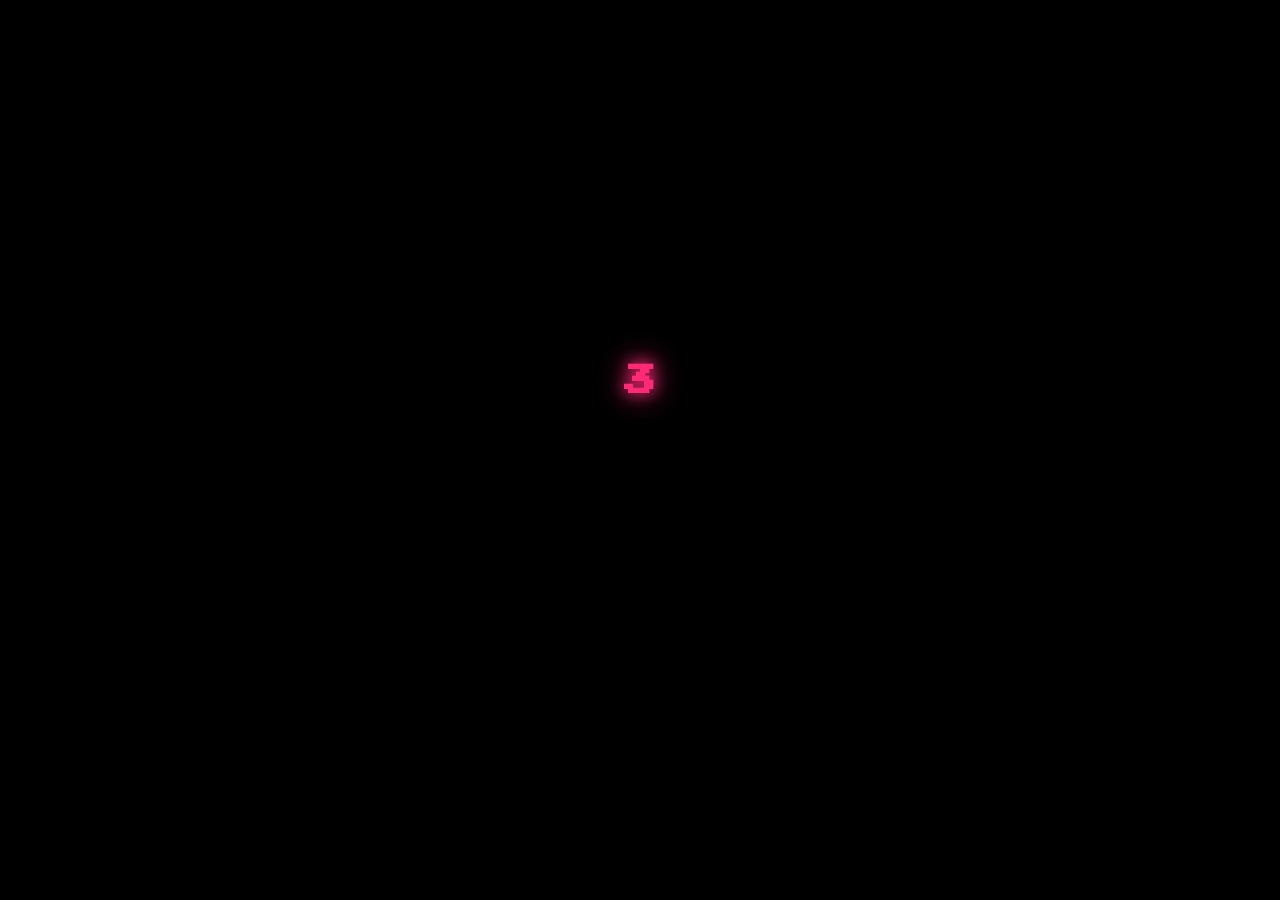
==== index.html @ f85bcc2a "Add files via upload" ====
<!DOCTYPE html>
<html lang="my">
<head>
    <meta charset="UTF-8">
    <meta name="viewport" content="width=device-width, initial-scale=1.0">
    <title>Happy Birthday</title>
    <link href="https://fonts.googleapis.com/css2?family=Press+Start+2P&family=Dancing+Script:wght@600&display=swap" rel="stylesheet">
    <link rel="stylesheet" href="style.css">
</head>
<body>
    <audio id="bg-music" loop src="bdsong.m4a"></audio>

    <canvas id="matrix"></canvas>

    <div class="container">
        <!-- Step 1: Countdown -->
        <div id="text-screen" class="screen active">
            <h1 id="display-text">3</h1>
        </div>

        <!-- Step 2: Sticker Button -->
        <div id="heart-screen" class="screen">
            <img src="giphy.gif" class="sticker-btn" onclick="goToMainPage()" alt="Sticker Button">
        </div>

        <!-- Step 3: Galaxy Book & Heart Gallery Page (အသည်းပုံ ပေါ်မည့် Page) -->
        <div id="main-screen" class="screen">
            <div id="wish-box" class="wish-box">
                <p id="wish-text">✨ Tap the book to flip ✨</p>
            </div>

            <!-- Custom Pure CSS 3D Book -->
            <div class="book-container" id="book-container" onclick="flipNextPage()">
                <div class="book" id="my-book">
                    <!-- Page 0 -->
                    <div class="book-page" id="page-0">
                        <div class="page-front">
                            <img src="cover.jpg" alt="Cover">
                        </div>
                        <div class="page-back">
                            <img src="mygirl2.jpg" alt="Photo 2">
                        </div>
                    </div>

                    <!-- Page 1 -->
                    <div class="book-page" id="page-1">
                        <div class="page-front">
                            <img src="mygirl3.jpg" alt="Photo 3">
                        </div>
                        <div class="page-back">
                            <img src="mygirl4.jpg" alt="Photo 4">
                        </div>
                    </div>

                    <!-- Page 2 -->
                    <div class="book-page" id="page-2">
                        <div class="page-front">
                            <img src="mygirl.jpg" alt="Photo 5">
                        </div>
                        <div class="page-back">
                            <img src="back.jpg" alt="Back Cover">
                        </div>
                    </div>
                </div>
            </div>

            <!-- Heart Gallery Container (ပုံများဖြင့် အသည်းပုံ ပေါ်မည့်နေရာ) -->
            <div class="heart-gallery" id="heart-gallery"></div>

            <!-- 1. အသည်းပုံ Page ၏ အောက်နားတွင် ပေါ်မည့် စာသား -->
            <div class="wish-instruction">
                <p>Listen till the end and make a wish ✨</p>
            </div>

            <!-- 2. အသည်းပုံ အလယ်တွင် ပေါ်မည့် Sticker (စက္ကန့် ၉၀ ပြည့်မှ ပေါ်မည်) -->
            <div id="secret-sticker-btn" class="sticker-container" style="display: none;" onclick="goToNextPage()">
                <img src="giphy1.gif" alt="Make a Wish Sticker">
            </div>
        </div>
    </div>

    <!-- Main Logic Script -->
    <script src="script.js"></script>

    <!-- 85-second Timer Script -->
    <script>
        // စက္ကန့် ၈၅ (85000ms) ပြည့်လျှင် Sticker ကို ဖော်ပေးမည်
        setTimeout(function() {
            const stickerBtn = document.getElementById("secret-sticker-btn");
            if (stickerBtn) {
                stickerBtn.style.display = "block";
            }
        }, 85000); 

        // Sticker ကို နှိပ်လျှင် နောက် Page (final.html) သို့ သွားမည်
        function goToNextPage() {
            window.location.href = "final.html"; 
        }
    </script>
</body>
</html>
---- style.css ----
* {
    margin: 0;
    padding: 0;
    box-sizing: border-box;
}

body {
    background-color: #000;
    color: #ff2a75;
    font-family: 'Press Start 2P', cursive;
    overflow-x: hidden;
    width: 100vw;
    height: 100vh;
}

canvas {
    position: fixed;
    top: 0;
    left: 0;
    width: 100%;
    height: 100%;
    z-index: 1;
}

.container {
    position: relative;
    z-index: 2;
    width: 100%;
    min-height: 100vh;
    display: flex;
    justify-content: center;
    align-items: center;
}

.screen {
    display: none;
    flex-direction: column;
    align-items: center;
    justify-content: flex-start;
    width: 100%;
    min-height: 100vh;
    position: absolute;
    top: 0;
    left: 0;
    text-align: center;
    padding-top: 30px;
}

.screen.active {
    display: flex;
}

#display-text {
    font-size: 2rem;
    color: #ff2a75;
    text-shadow: 0 0 15px #ff2a75, 0 0 30px #ff2a75;
    padding: 20px;
    margin-top: 35vh;
}

.sticker-btn {
    width: 180px;
    height: auto;
    cursor: pointer;
    animation: pulse 1.2s infinite;
    filter: drop-shadow(0 0 15px #ff2a75);
    margin-top: 35vh;
}

@keyframes pulse {
    0% { transform: scale(1); }
    50% { transform: scale(1.1); }
    100% { transform: scale(1); }
}

#main-screen {
    background: radial-gradient(ellipse at bottom, #1b2735 0%, #090a0f 100%);
    overflow-y: auto;
    padding-bottom: 50px;
}

.star {
    position: absolute;
    background: white;
    border-radius: 50%;
    animation: twinkle linear infinite;
}

@keyframes twinkle {
    0% { opacity: 0; transform: translateY(0); }
    50% { opacity: 1; }
    100% { opacity: 0; transform: translateY(-20px); }
}

/* Wish Box */
.wish-box {
    background: rgba(255, 255, 255, 0.1);
    backdrop-filter: blur(10px);
    border: 1px solid rgba(255, 42, 117, 0.5);
    padding: 15px 20px;
    border-radius: 20px;
    box-shadow: 0 0 15px rgba(255, 42, 117, 0.4);
    max-width: 85%;
    z-index: 10;
    margin-bottom: 25px;
    transition: opacity 0.8s ease;
}

.wish-box p {
    font-family: 'Dancing Script', cursive;
    font-size: 1.5rem;
    color: #fff;
    text-shadow: 0 0 8px #ff2a75;
}

/* Fixed 3D Book Layout */
.book-container {
    perspective: 1200px;
    -webkit-perspective: 1200px;
    z-index: 10;
    margin: 0 auto 20px auto;
    display: flex;
    justify-content: center;
    align-items: center;
    width: 100%;
    cursor: pointer;
    transition: opacity 0.8s ease;
}

.book {
    width: 110px; /* စာအုပ်အနံ */
    height: 170px; /* စာအုပ်အမြင့် */
    position: relative;
    transform-style: preserve-3d;
    -webkit-transform-style: preserve-3d;
    margin: 0 auto;
    /* မလှန်ခင် ညာဘက်သို့ 55px ရွှေ့ထားမည် */
    transform: translateX(55px); 
    transition: transform 0.8s ease;
}

.book.open {
    /* လှန်လိုက်ချိန် စာအုပ်နှစ်ဘက်စလုံး Screen အလယ်တည့်တည့် ရောက်သွားမည် */
    transform: translateX(0px); 
}

.book-page {
    width: 100%;
    height: 100%;
    position: absolute;
    top: 0;
    left: 0;
    transform-origin: left center;
    -webkit-transform-origin: left center;
    transition: transform 0.8s cubic-bezier(0.645, 0.045, 0.355, 1);
    transform-style: preserve-3d;
    -webkit-transform-style: preserve-3d;
    border-radius: 8px;
    border: 2px solid #ff2a75;
    box-shadow: 0 0 10px rgba(255, 42, 117, 0.4);
}

.page-front, .page-back {
    width: 100%;
    height: 100%;
    position: absolute;
    top: 0;
    left: 0;
    -webkit-backface-visibility: hidden;
    backface-visibility: hidden;
    border-radius: 6px;
    overflow: hidden;
    background-color: #000;
}

.page-front img, .page-back img {
    width: 100%;
    height: 100%;
    object-fit: cover;
    display: block;
}

/* ရှေ့မျက်နှာပြင် */
.page-front {
    transform: rotateY(0deg);
}

/* နောက်မျက်နှာပြင် (180 ဒီဂရီ လှည့်ထားမည်) */
.page-back {
    transform: rotateY(180deg);
}

/* စာရွက်လှန်လိုက်သောအခါ */
.book-page.flipped {
    transform: rotateY(-180deg);
}

/* Page Stack Order (လှန်ပြီးပါက အလွှာစဉ် အလိုအလျောက် ပြောင်းသွားစေရန်) */
#page-0 { z-index: 3; }
#page-1 { z-index: 2; }
#page-2 { z-index: 1; }

#page-0.flipped { z-index: 10; }
#page-1.flipped { z-index: 11; }
#page-2.flipped { z-index: 12; }

/* Heart Photo Gallery */
.heart-gallery {
    position: relative;
    width: 320px;
    height: 320px;
    z-index: 5;
}

.photo-frame {
    position: absolute;
    width: 38px;
    height: 38px;
    border-radius: 8px;
    border: 2px solid #ff2a75;
    object-fit: cover;
    box-shadow: 0 0 10px #ff2a75;
    opacity: 0;
    transform: scale(0);
    transition: opacity 0.5s ease, transform 0.5s ease;
}

.photo-frame.show {
    opacity: 1;
    transform: scale(1);
}
/* အောက်နားက စာသား စတိုင် (Transparent Background & Visible Text) */
.wish-instruction {
    position: fixed;
    bottom: 40px;
    left: 50%;
    transform: translateX(-50%);
    z-index: 10;
    text-align: center;
    width: 90%;
}

.wish-instruction p {
    font-family: 'Dancing Script', cursive;
    font-size: 22px;
    color: #ffffff;
    text-shadow: 0 0 10px rgba(255, 117, 140, 0.8), 0 2px 8px rgba(0, 0, 0, 0.9);
    margin: 0;
    letter-spacing: 1px;
}
/* အသည်းပုံ အလယ်တည့်တည့်တွင် ပေါ်လာစေရန် */
.sticker-container {
    position: absolute;
    top: 28% !important; /* အသည်းပုံ အလယ်သို့ မြှင့်တင်ပေးထားသည် */
    left: 50%;
    transform: translate(-50%, -50%);
    z-index: 100;
    cursor: pointer;
    animation: pulseSticker 1.8s infinite;
}
/* စတေကာ ပုံစံနှင့် ပတ်ပတ်လည် ပန်းရောင် Glow Effect */
.sticker-container img {
    width: 75px; /* အရွယ်အစား လိုသလို ကြီး/သေး လုပ်နိုင်သည် */
    height: auto;
}
/* စတေကာလေး တုန်တုန်လေးနှင့် လှုပ်ရှားစေမည့် Animation */
@keyframes pulseSticker {
    0% { transform: translate(-50%, -50%) scale(1); }
    50% { transform: translate(-50%, -50%) scale(1.1); }
    100% { transform: translate(-50%, -50%) scale(1); }
}

/* ==========================================
   FINAL QUEST BUTTON STYLES (WITH STICKERS)
   ========================================== */

/* Button ထဲက Sticker ပုံများ အရွယ်အစား ညှိရန် */
.btn-sticker {
    width: 38px;
    height: 38px;
    object-fit: contain;
}

/* Try Again Button ထဲက Sticker အရွယ်အစား */
.btn-sticker-inline {
    width: 24px;
    height: 24px;
    object-fit: contain;
}

/* အမှန် / အမှား ခလုတ်များ ပုံစံ (နောက်ခံ အကြည်ဝိုင်း) */
.icon-btn {
    width: 65px;
    height: 65px;
    border-radius: 50%;
    border: 2px solid rgba(255, 255, 255, 0.8);
    background: rgba(255, 255, 255, 0.25);
    backdrop-filter: blur(5px);
    cursor: pointer;
    display: flex;
    justify-content: center;
    align-items: center;
    transition: transform 0.2s, box-shadow 0.2s;
    box-shadow: 0 6px 20px rgba(0, 0, 0, 0.4);
}

/* Try Again ခလုတ် ပုံစံ */
.btn-back {
    background: rgba(255, 117, 140, 0.85);
    color: white;
    border-radius: 25px;
    padding: 10px 22px;
    width: auto;
    height: auto;
    font-size: 15px;
    font-weight: 600;
    margin: 0 auto;
    border: 1px solid rgba(255, 255, 255, 0.6);
    display: inline-flex;
    align-items: center;
    justify-content: center;
    gap: 8px;
    cursor: pointer;
    box-shadow: 0 4px 15px rgba(0, 0, 0, 0.3);
}

.icon-btn:active, .btn-back:active {
    transform: scale(0.9);
}
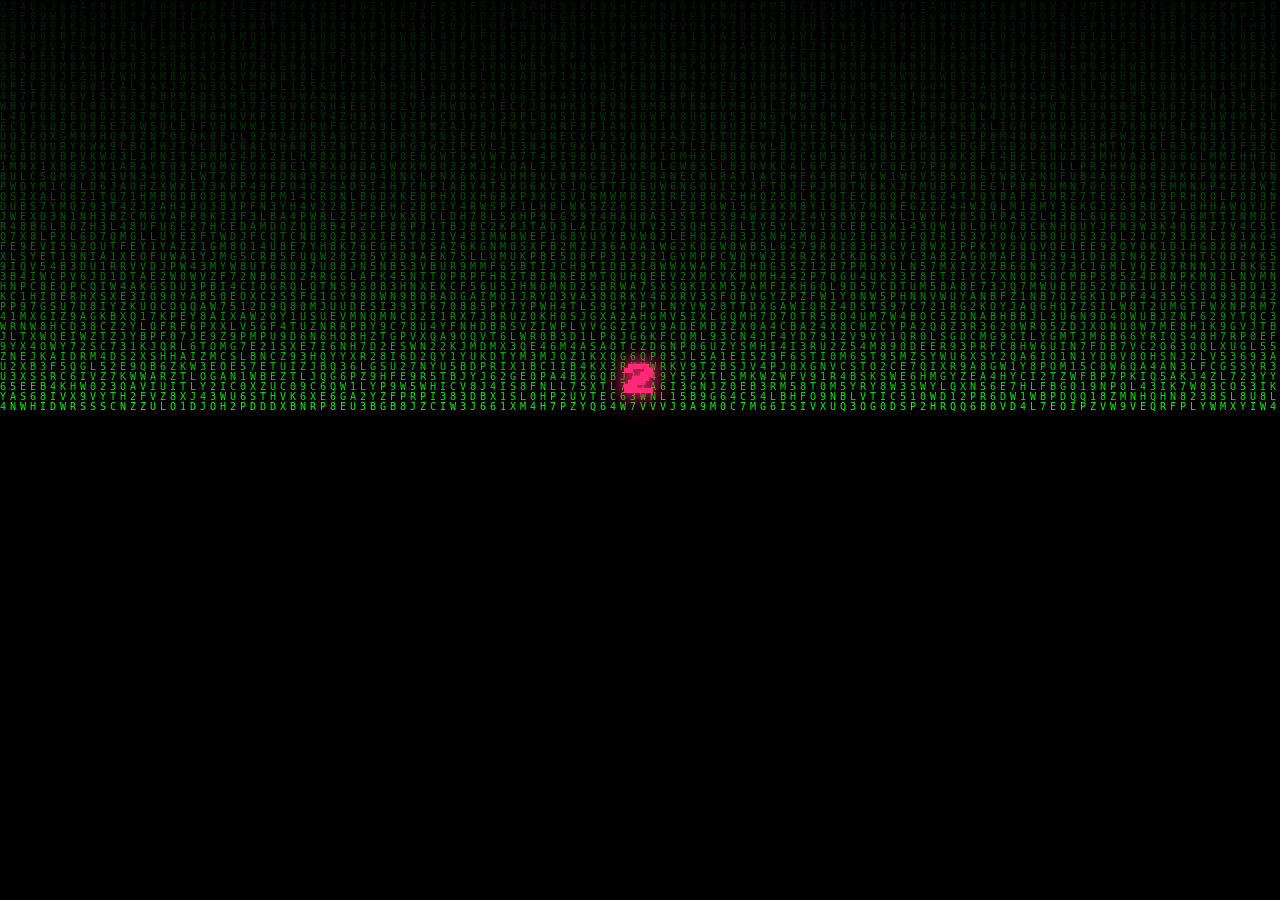
==== commit 05ba3137: "Update comments and script structure in index.html" ====
--- a/index.html
+++ b/index.html
@@ -23,7 +23,7 @@
             <img src="giphy.gif" class="sticker-btn" onclick="goToMainPage()" alt="Sticker Button">
         </div>
 
-        <!-- Step 3: Galaxy Book & Heart Gallery Page (အသည်းပုံ ပေါ်မည့် Page) -->
+        <!-- Step 3: Galaxy Book & Heart Gallery Page -->
         <div id="main-screen" class="screen">
             <div id="wish-box" class="wish-box">
                 <p id="wish-text">✨ Tap the book to flip ✨</p>
@@ -64,7 +64,7 @@
                 </div>
             </div>
 
-            <!-- Heart Gallery Container (ပုံများဖြင့် အသည်းပုံ ပေါ်မည့်နေရာ) -->
+            <!-- Heart Gallery Container -->
             <div class="heart-gallery" id="heart-gallery"></div>
 
             <!-- 1. အသည်းပုံ Page ၏ အောက်နားတွင် ပေါ်မည့် စာသား -->
@@ -72,19 +72,82 @@
                 <p>Listen till the end and make a wish ✨</p>
             </div>
 
-            <!-- 2. အသည်းပုံ အလယ်တွင် ပေါ်မည့် Sticker (စက္ကန့် ၉၀ ပြည့်မှ ပေါ်မည်) -->
+            <!-- 2. စက္ကန့် ၈၅ ပြည့်မှ ပေါ်မည့် Sticker -->
             <div id="secret-sticker-btn" class="sticker-container" style="display: none;" onclick="goToNextPage()">
                 <img src="giphy1.gif" alt="Make a Wish Sticker">
             </div>
         </div>
     </div>
 
-    <!-- Main Logic Script -->
-    <script src="script.js"></script>
+    <!-- Embedded Complete Logic Script -->
+    <script>
+        // 1. Matrix Background Effect
+        const canvas = document.getElementById('matrix');
+        if (canvas) {
+            const ctx = canvas.getContext('2d');
+            canvas.width = window.innerWidth;
+            canvas.height = window.innerHeight;
+            const letters = 'ABCDEFGHIJKLMNOPQRSTUVWXYZ0123456789';
+            const fontSize = 10;
+            const columns = canvas.width / fontSize;
+            const drops = Array(Math.floor(columns)).fill(1);
 
-    <!-- 85-second Timer Script -->
-    <script>
-        // စက္ကန့် ၈၅ (85000ms) ပြည့်လျှင် Sticker ကို ဖော်ပေးမည်
+            function drawMatrix() {
+                ctx.fillStyle = 'rgba(0, 0, 0, 0.05)';
+                ctx.fillRect(0, 0, canvas.width, canvas.height);
+                ctx.fillStyle = '#0F0';
+                ctx.font = fontSize + 'px monospace';
+                for (let i = 0; i < drops.length; i++) {
+                    const text = letters.charAt(Math.floor(Math.random() * letters.length));
+                    ctx.fillText(text, i * fontSize, drops[i] * fontSize);
+                    if (drops[i] * fontSize > canvas.height && Math.random() > 0.975) drops[i] = 0;
+                    drops[i]++;
+                }
+            }
+            setInterval(drawMatrix, 33);
+        }
+
+        // 2. Countdown Logic (3 -> 2 -> 1 -> Step 2)
+        let count = 3;
+        const displayElement = document.getElementById("display-text");
+        
+        const timer = setInterval(() => {
+            count--;
+            if (count > 0) {
+                if (displayElement) displayElement.textContent = count;
+            } else {
+                clearInterval(timer);
+                // Countdown ပြီးရင် Step 1 ကို ဖျောက်ပြီး Step 2 (Heart Screen) ကို ပြမည်
+                const textScreen = document.getElementById("text-screen");
+                const heartScreen = document.getElementById("heart-screen");
+                if (textScreen) textScreen.classList.remove("active");
+                if (heartScreen) heartScreen.classList.add("active");
+                
+                // သီချင်း ဖွင့်မည်
+                const music = document.getElementById("bg-music");
+                if (music) { music.play().catch(() => {}); }
+            }
+        }, 1000);
+
+        // 3. Sticker ကို နှိပ်ရင် Main Page သို့ သွားမည်
+        function goToMainPage() {
+            const heartScreen = document.getElementById("heart-screen");
+            const mainScreen = document.getElementById("main-screen");
+            if (heartScreen) heartScreen.classList.remove("active");
+            if (mainScreen) mainScreen.classList.add("active");
+        }
+
+        // 4. Book Flip Logic
+        let currentPage = 0;
+        function flipNextPage() {
+            const pages = document.querySelectorAll('.book-page');
+            if (currentPage < pages.length) {
+                pages[currentPage].style.transform = 'rotateY(-180deg)';
+                currentPage++;
+            }
+        }
+
+        // 5. စက္ကန့် ၈၅ ပြည့်လျှင် Sticker ကို ဖော်ပေးမည်
         setTimeout(function() {
             const stickerBtn = document.getElementById("secret-sticker-btn");
             if (stickerBtn) {
@@ -92,7 +155,7 @@
             }
         }, 85000); 
 
-        // Sticker ကို နှိပ်လျှင် နောက် Page (final.html) သို့ သွားမည်
+        // 6. Sticker ကို နှိပ်လျှင် နောက် Page (final.html) သို့ သွားမည်
         function goToNextPage() {
             window.location.href = "final.html"; 
         }
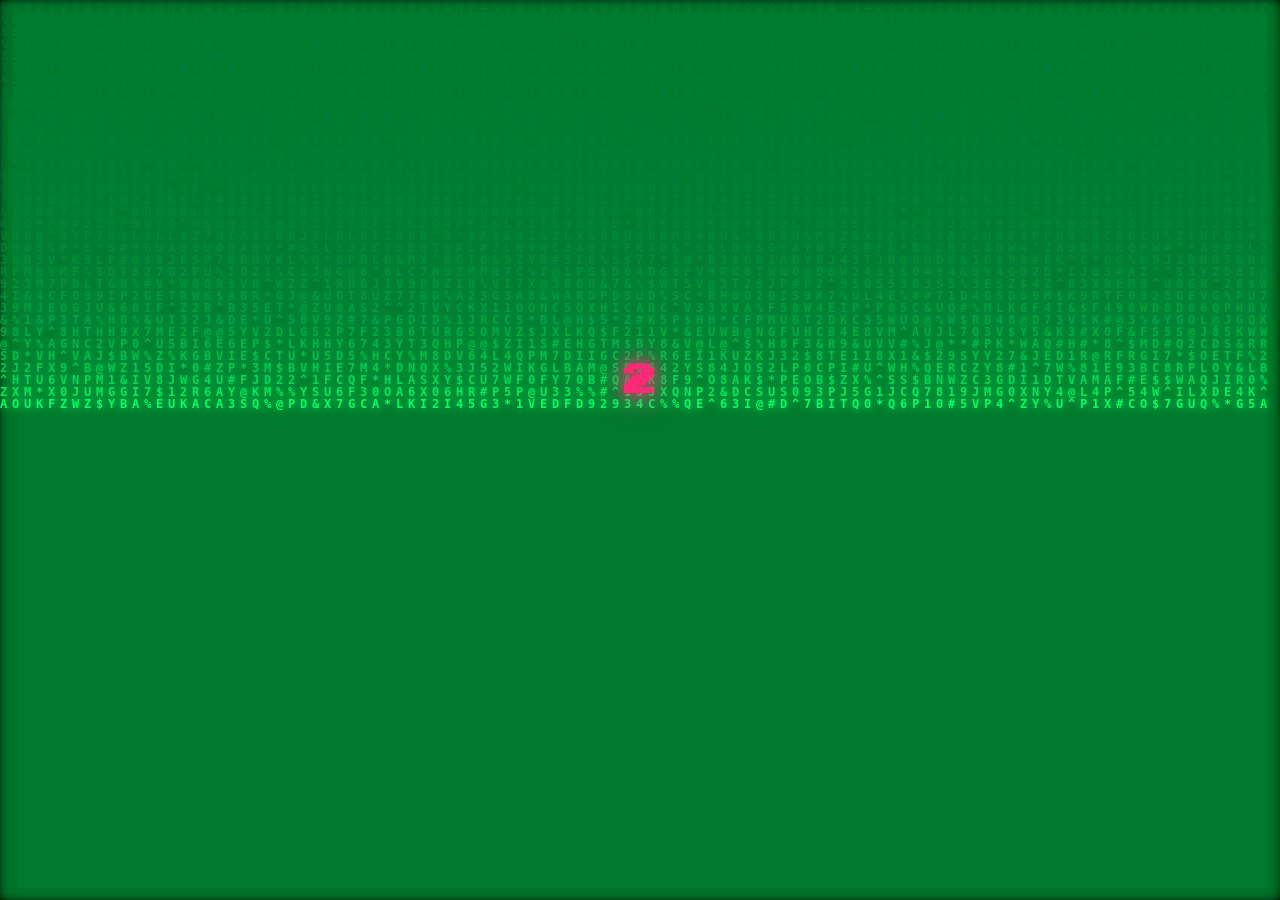
==== commit 1570bfc7: "Update title and modify page elements in index.html" ====
--- a/index.html
+++ b/index.html
@@ -3,7 +3,7 @@
 <head>
     <meta charset="UTF-8">
     <meta name="viewport" content="width=device-width, initial-scale=1.0">
-    <title>Happy Birthday</title>
+    <title>Happy Birthday Pookie</title>
     <link href="https://fonts.googleapis.com/css2?family=Press+Start+2P&family=Dancing+Script:wght@600&display=swap" rel="stylesheet">
     <link rel="stylesheet" href="style.css">
 </head>
@@ -33,7 +33,7 @@
             <div class="book-container" id="book-container" onclick="flipNextPage()">
                 <div class="book" id="my-book">
                     <!-- Page 0 -->
-                    <div class="book-page" id="page-0">
+                    <div class="book-page" id="page-0" style="z-index: 3;">
                         <div class="page-front">
                             <img src="cover.jpg" alt="Cover">
                         </div>
@@ -43,7 +43,7 @@
                     </div>
 
                     <!-- Page 1 -->
-                    <div class="book-page" id="page-1">
+                    <div class="book-page" id="page-1" style="z-index: 2;">
                         <div class="page-front">
                             <img src="mygirl3.jpg" alt="Photo 3">
                         </div>
@@ -53,112 +53,33 @@
                     </div>
 
                     <!-- Page 2 -->
-                    <div class="book-page" id="page-2">
+                    <div class="book-page" id="page-2" style="z-index: 1;">
                         <div class="page-front">
-                            <img src="mygirl.jpg" alt="Photo 5">
+                            <img src="mygirl5.jpg" alt="Photo 5">
                         </div>
                         <div class="page-back">
-                            <img src="back.jpg" alt="Back Cover">
+                            <img src="mygirl.jpg" alt="Back Cover">
                         </div>
                     </div>
                 </div>
             </div>
 
-            <!-- Heart Gallery Container -->
+            <!-- Heart Gallery Container (အသည်းပုံ ပေါ်မည့်နေရာ) -->
             <div class="heart-gallery" id="heart-gallery"></div>
 
-            <!-- 1. အသည်းပုံ Page ၏ အောက်နားတွင် ပေါ်မည့် စာသား -->
+            <!-- အောက်နားတွင် ပေါ်မည့် စာသား -->
             <div class="wish-instruction">
                 <p>Listen till the end and make a wish ✨</p>
             </div>
 
-            <!-- 2. စက္ကန့် ၈၅ ပြည့်မှ ပေါ်မည့် Sticker -->
+            <!-- စက္ကန့် ၈၅ ပြည့်မှ ပေါ်မည့် Secret Sticker -->
             <div id="secret-sticker-btn" class="sticker-container" style="display: none;" onclick="goToNextPage()">
                 <img src="giphy1.gif" alt="Make a Wish Sticker">
             </div>
         </div>
     </div>
 
-    <!-- Embedded Complete Logic Script -->
-    <script>
-        // 1. Matrix Background Effect
-        const canvas = document.getElementById('matrix');
-        if (canvas) {
-            const ctx = canvas.getContext('2d');
-            canvas.width = window.innerWidth;
-            canvas.height = window.innerHeight;
-            const letters = 'ABCDEFGHIJKLMNOPQRSTUVWXYZ0123456789';
-            const fontSize = 10;
-            const columns = canvas.width / fontSize;
-            const drops = Array(Math.floor(columns)).fill(1);
-
-            function drawMatrix() {
-                ctx.fillStyle = 'rgba(0, 0, 0, 0.05)';
-                ctx.fillRect(0, 0, canvas.width, canvas.height);
-                ctx.fillStyle = '#0F0';
-                ctx.font = fontSize + 'px monospace';
-                for (let i = 0; i < drops.length; i++) {
-                    const text = letters.charAt(Math.floor(Math.random() * letters.length));
-                    ctx.fillText(text, i * fontSize, drops[i] * fontSize);
-                    if (drops[i] * fontSize > canvas.height && Math.random() > 0.975) drops[i] = 0;
-                    drops[i]++;
-                }
-            }
-            setInterval(drawMatrix, 33);
-        }
-
-        // 2. Countdown Logic (3 -> 2 -> 1 -> Step 2)
-        let count = 3;
-        const displayElement = document.getElementById("display-text");
-        
-        const timer = setInterval(() => {
-            count--;
-            if (count > 0) {
-                if (displayElement) displayElement.textContent = count;
-            } else {
-                clearInterval(timer);
-                // Countdown ပြီးရင် Step 1 ကို ဖျောက်ပြီး Step 2 (Heart Screen) ကို ပြမည်
-                const textScreen = document.getElementById("text-screen");
-                const heartScreen = document.getElementById("heart-screen");
-                if (textScreen) textScreen.classList.remove("active");
-                if (heartScreen) heartScreen.classList.add("active");
-                
-                // သီချင်း ဖွင့်မည်
-                const music = document.getElementById("bg-music");
-                if (music) { music.play().catch(() => {}); }
-            }
-        }, 1000);
-
-        // 3. Sticker ကို နှိပ်ရင် Main Page သို့ သွားမည်
-        function goToMainPage() {
-            const heartScreen = document.getElementById("heart-screen");
-            const mainScreen = document.getElementById("main-screen");
-            if (heartScreen) heartScreen.classList.remove("active");
-            if (mainScreen) mainScreen.classList.add("active");
-        }
-
-        // 4. Book Flip Logic
-        let currentPage = 0;
-        function flipNextPage() {
-            const pages = document.querySelectorAll('.book-page');
-            if (currentPage < pages.length) {
-                pages[currentPage].style.transform = 'rotateY(-180deg)';
-                currentPage++;
-            }
-        }
-
-        // 5. စက္ကန့် ၈၅ ပြည့်လျှင် Sticker ကို ဖော်ပေးမည်
-        setTimeout(function() {
-            const stickerBtn = document.getElementById("secret-sticker-btn");
-            if (stickerBtn) {
-                stickerBtn.style.display = "block";
-            }
-        }, 85000); 
-
-        // 6. Sticker ကို နှိပ်လျှင် နောက် Page (final.html) သို့ သွားမည်
-        function goToNextPage() {
-            window.location.href = "final.html"; 
-        }
-    </script>
+    <!-- Script File လှမ်းခေါ်ခြင်း -->
+    <script src="script.js"></script>
 </body>
 </html>
